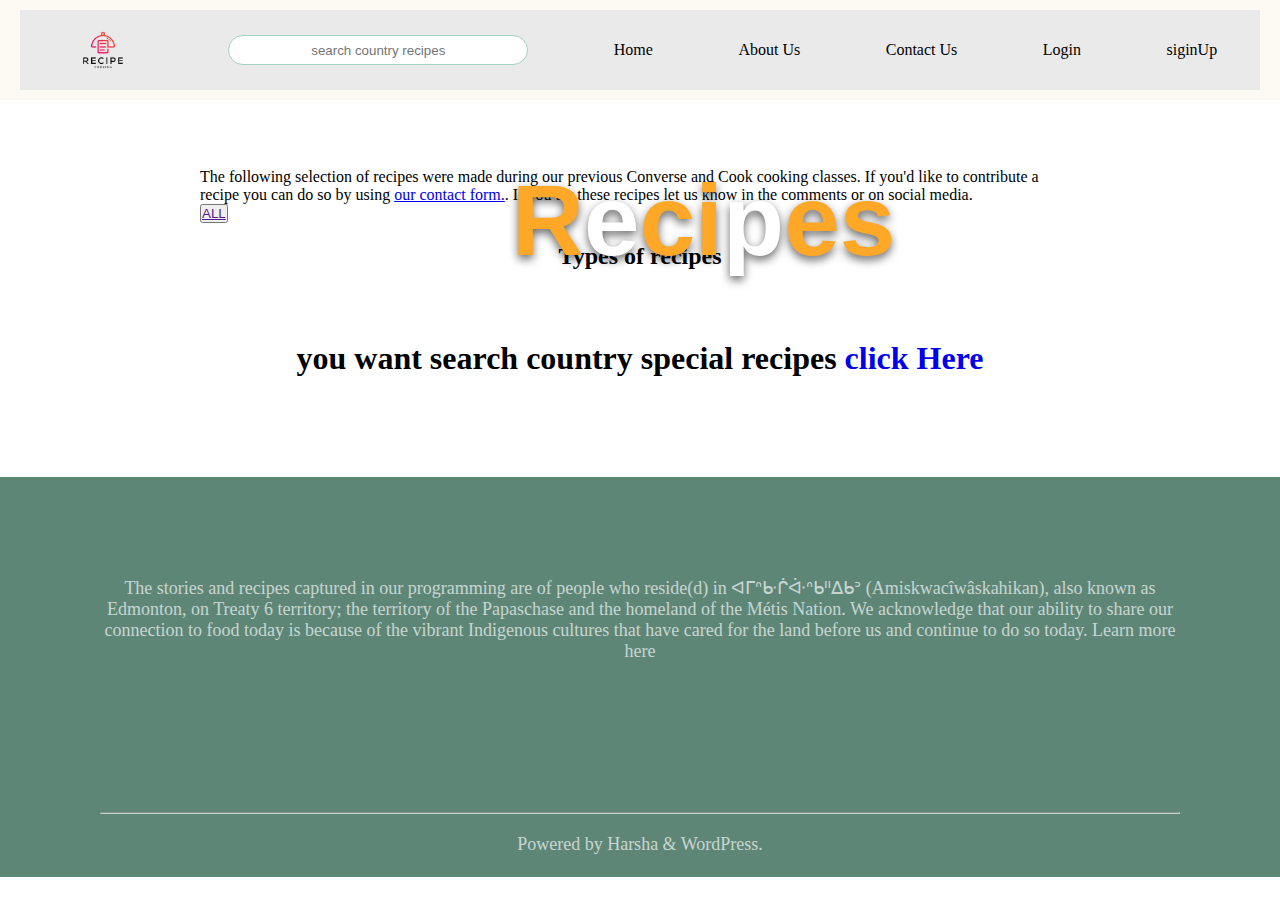
==== userfile/index.html @ ba9accd0 "post" ====
<!DOCTYPE html>
<html lang="en">
<head>
    <meta charset="UTF-8">
    <meta name="viewport" content="width=device-width, initial-scale=1.0">
    <title>Document</title>
    <link rel="stylesheet" href="style.css">
</head>
<body id="body">
    <header id="header">
        
        <div class="main">  
        <img src="./recipe-food-logo-design-template-free-vector-removebg-preview.png" alt="recipe" id="image" width="80px">

       
        <form id="recipe-form" onsubmit="fetchingData(); return false;">
            <input type="text" id="input-country" placeholder="search country recipes">
             <button type="submit" id="subBtn1">submit</button>
             </form>

        <span><a href="" id="home1">Home</a></span>
        <span><a href="" id="abouta">About Us</a></span>
        <span><a href="" id="cont">Contact Us</a></span>
        <span ><a href="" id="login">Login</a></span>
        <span ><a href=""  id="sgnup">siginUp</a></span>
        <label for="check" id="ion">
            <ion-icon name="menu-outline" class="icon"></ion-icon>
        </label>
        <input type="checkbox" id="menubar">
        </div>
    </header>


 <!-- landing -->
    <main id="recipes-details">


        <div class="firstdiv">
            <img src="https://www.recipetineats.com/tachyon/2024/12/Lemon-garlic-salmon-tray-bake_0-copy.jpg?resize=1200%2C598" alt="" width="100%">
            <div class="glass-container">
              <div class="recipe-title">
                <span class="animated-letter">R</span><span>e</span><span class="animated-letter">ci</span><span>p</span><span class="animated-letter">es</span>
              </div>
            </div>
          </div>
           <div class="container">

            <div class="subcontainer">
                <p>The following selection of recipes were made during our previous Converse and Cook cooking classes. If you'd like to contribute a recipe you can do so by using <a href="#">our contact form.</a>. If you try these recipes let us know in the comments or on social media.</p>
                <button><a href="">ALL</a></button>
                <h2>Types of recipes</h2>
                <div id="recipe-display"></div>

            </div>
           </div> 
           


           <div class="container-1">
           <h4>you want search country special recipes  <a href="#recipe-form">click Here</a> </h4>
     
            <div class="subcontainers" >
               
                    <div id="recipe-displays"></div>
            </div>
        </div>
        <!-- <footer>
            <p>&copy; 2025 Recipe World. Crafted with ❤️ for food lovers.</p>
        </footer> -->
        <div id="footer">
            <div id="footersub">
                <p>The stories and recipes captured in our programming are of people who reside(d) in ᐊᒥᐢᑿᒌᐚᐢᑲᐦᐃᑲᐣ (Amiskwacîwâskahikan), also known as Edmonton, on Treaty 6 territory; the territory of the Papaschase and the homeland of the Métis Nation. We acknowledge that our ability to share our connection to food today is because of the vibrant Indigenous cultures that have cared for the land before us and continue to do so today. Learn more here</p>
                   
            <hr>
            <p id="f">Powered by Harsha & WordPress.</p>
            </div>
                
            </div>

    </main>


<!-- home -->
    <main class="home" id="home">

       <div class="subHome">

        <img src="https://conversecook.com/wp-content/uploads/2020/12/CC-website-banner.png" alt=""  id="homeimg"  width="1379px" height="80%">
        <div class="p">
        <p>Converse and Cook is about creating social spaces where individuals are empowered to explore their connection to food and their community by creating meals and dining together.</p>

        </div>
    <div class="content">


        <div class="subContent">
                <h1>Welcome</h1>
             
             
             
                <p>Food is more than a nutritious substance; it identifies us and unites us.</p><br><br>
                <p>Here at Converse and Cook, we're building community through food.  Read more about our origin story and how we came to be here.</p><br><br>
                <p>See here if you're interested in partnering with us or having us run programs for your community. If you’re interested in participating in our programming, check out our Instagram page (see below) for when new socials launch. You can also find out when we launch new programs and activities by signing up for our newsletter.</p><br><br>
                <p>You can also use the three lines on the top left corner to navigate our website.</p><br><br>
            </div>
            <h2>***UPDATE***</h2>
            <div class="update">
                <p>At the heart of it, Converse and Cook has always been about creating spaces for conversations that lead to connection. But through it all, the sustainability of our programming has been an integral part of our journey to ensure that folks who benefit from the programs we run can continue to do so into the future.</p><br><br>
                <p>That’s why, in 2024, we made the difficult decision to cease our volunteer program and run fewer cooking socials on our own. Instead, we decided to train and partner with other organizations interested in running similar programming in the communities they are embedded in. We’re still running cooking socials, but in the spaces of these organizations so that one day, they can do these socials independently.</p>
                <p>These partnerships have allowed Converse and Cook to expand its outreach to allow for more nuanced conversations about culture and community, in a time when these spaces are much needed. We hope that this approach will enable our cooking socials to exist beyond Converse and Cook, ensuring that spaces for these essential conversations over food are never lost.</p>
                <p>Thank you to the City of Edmonton’s Community Safety Wellbeing Grant for funding our programming. To our partners, thank you for creating spaces for us to connect with folks who are most starved of connection and community. And most importantly, thank you to you, whether a participant or just a supporter, your enthusiasm for the work we do has helped sustain Converse and Cook for over 6 years.</p>
                <p>2025 brings new partnerships and excitement. So, watch for when we’re partnering with different organizations to participate in a cooking social in your areas. If you’re a local non-profit or organization that supports underrepresented folks, email us at info@conversecook.com. We might be able to do some cooking socials for the folks you support.</p>

            </div>

            <div class="image">
                <img src="https://conversecook.com/wp-content/uploads/sb-instagram-feed-images/472218393_623499760067196_4384310557111717668_nlow.jpg" alt="" width="300px">
                <img src="https://conversecook.com/wp-content/uploads/sb-instagram-feed-images/435779454_2116370828716293_6439770142024718212_nlow.jpg" alt=""  width="300px">
                <img src="https://conversecook.com/wp-content/uploads/sb-instagram-feed-images/425472696_914035273705298_8290968197627787933_nlow.jpg" alt="" width="300px">
                <img src="https://conversecook.com/wp-content/uploads/sb-instagram-feed-images/412172785_1078588183274386_1670987928963667976_nlow.jpg" alt="" width="300px">
                <img src="https://conversecook.com/wp-content/uploads/sb-instagram-feed-images/368163449_1386342755560100_3414118655626113029_nfull.jpg" alt="" width="300px">
                <img src="https://conversecook.com/wp-content/uploads/sb-instagram-feed-images/355883744_812776023477833_2562458383346039019_nfull.jpg  " alt=""width="300px">
            </div>
            
    </div>

    <div id="footer">
        <div id="footersub">
            <p>The stories and recipes captured in our programming are of people who reside(d) in ᐊᒥᐢᑿᒌᐚᐢᑲᐦᐃᑲᐣ (Amiskwacîwâskahikan), also known as Edmonton, on Treaty 6 territory; the territory of the Papaschase and the homeland of the Métis Nation. We acknowledge that our ability to share our connection to food today is because of the vibrant Indigenous cultures that have cared for the land before us and continue to do so today. Learn more here</p>
               
        <hr>
        <p id="f">Powered by Harsha & WordPress.</p>
        </div>
       
    </div>
       
      

</div>


    </main>

    <!-- about us -->

    <main id="about">
        <div class="aboutus">
            <img src="https://conversecook.com/wp-content/uploads/2022/03/CC-website-banner-2.png" alt="" width="1379px">
            <div class="span">
            <span class="animated-letter" id="cla">A</span><span >b</span><span class="animated-letter">o</span><span  >u</span><span class="animated-letter" >t</span><span >U</span><span class="animated-letter">s</span>

            </div>
                </div>


        <div class="abtcontainer">
            <div class="subcontainer">
            <div class="abtimg">
                <p>Converse and Cook is a non-profit organization located in Edmonton, Alberta, CRA number is 725856488RC0001, founded by Juanita Gnanapragasam and Mishma Mukith, both alumni from the University of Alberta,  as a way to get people in our community more engaged with the food that they eat and with each other. We are a non-partisan organization, and our programming is open to all, no matter their identity or skill level.</p>
                <img src="https://conversecook.com/wp-content/uploads/2019/01/mj.jpg" alt="">
            </div>
            <div class="detailsabt">
                <p>Food is much more than a nutritious substance, it connects us with each other, ourselves, and the world around us. Just think about how many of your favourite holidays, experiences, and even knowledge about the world is tied to food?</p>

                    <p>
                    Recognizing that food is a gateway to building bridges in our community, we started ‘Converse and Cook’ to help alleviate barriers people have to finding culturally relevant and nutritious foods. Some of our programming includes running grocery busses, cooking classes, and creating resources on food safety and preparation. Throughout all the programming we run, we encourage people to talk and get to know each other. In fact, ask any of our participants because they’ll tell you that’s the best part of our work!

                    </p>
                    
                    <p>Together with volunteers and various support from other non-profits and organizations, we are reducing barriers to culturally nutritious meals and helping people become more connected to food.</p>

                    <img src="https://conversecook.com/wp-content/uploads/2020/12/Screen-Shot-2020-12-21-at-2.49.49-PM.png" alt="">

                    
                    <p>We’ve had the incredible honour of working with some amazing volunteers over the year. Pictured above are some of our volunteers who were instrumental to who Converse and Cook is today: Anissa Armet, Bryce Odell, Eilysh Zurock, Elham Zohari, Fairhurst Lyons, Kim Ho, Mahsa Mohseni, Melinda Coetzee, Pamela Young, Paritosh Goyal, Simran Pherwani, Alex Parker, Charlotte Wray, Emily Marriott, Hyejun Kim, Satyaswarupa Kuchimanchi, Kevin and our University of Alberta Community Service Learning Students.</p>
                    <p>
                    Unfortunately, we are not accepting new volunteers at this time.

                    </p>
                    <p>Converse and Cook would also like to thank Breanna Weseen, who helped shape our initial cooking class programming.</p>


                    <h2>Who’s on Our Team?</h2>
                    <p>Our volunteers have diverse skill sets and identities. We’ve listed some of them below so you get a sense of the breadth and diversity of programming opportunities we can offer:</p>
            <ul>


                <li>Community Members: including writers, youth, folks with extensive experience in the nonprofit sector, Community League Board Members and League Members, volunteers who identify with underrepresented groups, international students, and teachers.</li>
                <li>Clinicians and healthcare students: Registered Dietitian, Occupational Therapist, Public Health Practitioners, and Medical Students</li>
                <li>Skills sets within our team (note not everyone has all these skills, pending the needs of our partners): Supporting Listening and Conversation, Facilitation, QPR and suicidal risk training, restorative conversations training, diversity and inclusion knowledge, food literacy and knife skills training, food photography and food styling training. Everyone has a general love and passion for co-creating meals together</li>


                </ul>
                <h2>Get in touch</h2>
                <p>To learn more about the programs we offer, click here. If you work with an organization or a group of youth/adults who could benefit from any of our programs, please get in touch by emailing us at converseandcook@gmail.com. We’d be happy to run some programming for you. In addition, we sometimes have funding to cover costs for cooking socials.</p>
                
            
            </div>
        </div>
        </div>    
    <div id="footer">
        <div id="footersub">
            <p>The stories and recipes captured in our programming are of people who reside(d) in ᐊᒥᐢᑿᒌᐚᐢᑲᐦᐃᑲᐣ (Amiskwacîwâskahikan), also known as Edmonton, on Treaty 6 territory; the territory of the Papaschase and the homeland of the Métis Nation. We acknowledge that our ability to share our connection to food today is because of the vibrant Indigenous cultures that have cared for the land before us and continue to do so today. Learn more here</p>
               
        <hr>
        <p id="f">Powered by Harsha & WordPress.</p>
        </div>
            
        </div>
    </main>

    <!-- contactus -->

    <main id="contact">

        <div id="contactus">
            <div class="us">
                <img src="https://conversecook.com/wp-content/uploads/2020/12/CC-website-banner.png" alt="" width="1379px">
                <div class="center">
                <span class="animated-letter" id="cla">C</span><span >on</span><span class="animated-letter">t</span><span >ec</span><span class="animated-letter">t</span><span class="animated-letter">U</span><span class="animated-letter">s</span>
                        </div>
            </div>
            <div class="contentc">
                <p>We’ve been in operation for over 6 years, so we’ve got our mobile kitchen down to a tea (we even own a cart). We’re always looking to support new communities.</p>
                <p>Whether you’re another non-profit or community-based organization looking to build community with the clients you serve or just a community member looking to bring your neighbours together, we’d love to support where we can.</p>
                <p>If you are part of a Community League please see here for more details specific to Leagues.</p>

                <h2>Who’s on Our Team?</h2>
                <p>Our volunteers have diverse skill sets and identities. We’ve listed some of them below so you get a sense of the breadth and diversity of programming opportunities we can offer:</p>
                <ul>


                    <li>Community Members: including writers, youth, folks with extensive experience in the nonprofit sector, Community League Board Members and League Members, volunteers who identify with underrepresented groups, international students, and teachers.</li>
                    <li>Clinicians and healthcare students: Registered Dietitian, Occupational Therapist, Public Health Practitioners, and Medical Students</li>
                    <li>Skills sets within our team (note not everyone has all these skills, pending the needs of our partners): Supporting Listening and Conversation, Facilitation, QPR and suicidal risk training, restorative conversations training, diversity and inclusion knowledge, food literacy and knife skills training, food photography and food styling training. Everyone has a general love and passion for co-creating meals together</li>
    
    
                    </ul>

                    <h2>What programs can we offer</h2>
                    <p>Of our programs listed here we are only running in-person community socials. We prioritize running them in spaces with some sort of kitchen set-up, or we modify the program for spaces without kitchens, as we are keen to help groups run cooking socials on their own.</p>
                    <p>In terms of in-person programming what we would need from you is:</p>
                    <ul>
                        <li>Indoor space (we can work in spaces with and without a kitchen! In fact, we’vehosted several socials in classrooms).We do have some money to put towards rent.</li>
                        <li>Access to a bathroom with warm water a soap</li>
                        <li>Access to a sink of some kind</li>
                        <li>* We can also move our socials outdoors in the summer months</li>
                        <li>Promotion of the cooking social to your community members</li>
                        <li>*We’re more than happy for your organization to join in and talk about your great work. (we ask that your staff and volunteers also come and cook with us- trust us, you’ll have better uptake this way)!</li>

                    

                    </ul>
                    <img src="https://conversecook.com/wp-content/uploads/2020/12/Screen-Shot-2020-12-21-at-5.45.20-PM.png" alt="" >
                    <p>If our programs sound like a good fit for your community or organizations, please get in touch. You can email us at info@conversecook.com or use the form below. We’ll aim to get back to you within 5 business days. Thanks for your interest, we can’t wait to meet you and work with you to build community in your neighbourhoods.</p>

                    <form id="form">
                        <input type="text" id="name" placeholder="your name">
                        <input type="email" id="email" placeholder="your email">
                        <input type="text" id="subject " placeholder="Subject">
                        <textarea name="area" id="textarea" placeholder="your message (optional)" rows="8" cols="50"></textarea>
                        <input type="submit" class="btn">
                    </form>
            </div>

        </div>
        <div id="footer">
            <div id="footersub">
                <p>The stories and recipes captured in our programming are of people who reside(d) in ᐊᒥᐢᑿᒌᐚᐢᑲᐦᐃᑲᐣ (Amiskwacîwâskahikan), also known as Edmonton, on Treaty 6 territory; the territory of the Papaschase and the homeland of the Métis Nation. We acknowledge that our ability to share our connection to food today is because of the vibrant Indigenous cultures that have cared for the land before us and continue to do so today. Learn more here</p>
                   
            <hr>
            <p id="f">Powered by Harsha & WordPress.</p>
            </div>
                
            </div>
    </main>



    <script src="user.js"></script>
    <script type="module" src="https://unpkg.com/ionicons@7.1.0/dist/ionicons/ionicons.esm.js"></script>
<script nomodule src="https://unpkg.com/ionicons@7.1.0/dist/ionicons/ionicons.js"></script>
</body>
</html>
---- userfile/style.css ----
:root {
  --primary-color: #3D8D7A; /* 3D8D7A - Primary Green */
  --secondary-color: #A3D1C6; /* A3D1C6 - Light Teal */
  --background-color: #FBF8EF; /* FBF8EF - Light Beige */
  --text-color: #333333; /* Dark Gray - Keep as is for text readability */
  --button-hover-color: #B3D8A8; /* B3D8A8 - Light Green */
  --alternate-background: #EAEAEA; /* EAEAEA - Light Gray */
  --header-background: rgba(251, 248, 239, 0.8); /* FBF8EF with 80% opacity for header */
  --header-text: #333; /* Dark gray for header text */
  --header-input-border: #A3D1C6; /* Light teal for input border */
  --header-input-focus: #3D8D7A; /* Primary green for input focus */
}

* {
  margin: 0;
  padding: 0;
  box-sizing: border-box;
}

.scrollright {
  display: flex;
  overflow: scroll;
  scroll-behavior: smooth;
  scrollbar-width: none;
}

#login {
  cursor: pointer;
}

#menubar {
  display: none;
}

.scroll p {
  display: none;
}

#subBtn1 {
  display: none;
}

.scroll {
  margin: 20px;
}

.scrollright h3 {
  text-align: center;
}

.container-1 h4 {
  text-align: center;
  font-size: 32px;
}

.container {
  margin: 50px 200px 0 200px;
}

h2 {
  text-align: center;
  padding: 20px;
}

.container-1 button {
  height: 30px;
  width: 70px;
}

#input-country {
  width: 300px;
  height: 30px;
}

.container-1 {
  margin: 50px 200px 0 200px;
}

.main {
  display: flex;
  justify-content: space-around;
  align-content: space-between;
  align-items: center;
  background-color: var(--alternate-background);
}

h4 a {
  text-decoration: none;
}

h4 a:hover {
  text-decoration: black;
}

#recipe-displays img {
  width: 200px;
}

.icon {
  width: 20px;
}

header {
  background-color: var(--header-background);
  padding: 10px 20px;
  position: sticky;
  top: 0;
  z-index: 1000;
}

header input {
  width: 500px;
  height: 36px;
  border-radius: 20px;
  border: 1px solid var(--header-input-border);
}

header input:focus {
  outline: none;
  border-color: var(--header-input-focus);
  box-shadow: 0 0 5px rgba(var(--primary-color-rgb, 61, 141, 122), 0.5);
}

.firstdiv img {
  position: relative;
  opacity: 0.8;
}

.recipe-title {
  position: absolute;
  left: 25%;
  top: 30%;
  transform: translate(50%, 50%);
  font-size: 70px;
  font-weight: 100;
}

header input::placeholder {
  text-align: center;
}

button {
  text-align: center;
}

#image {
  cursor: pointer;
}

footer {
  background: #6c63ff;
  color: white;
  text-align: center;
  padding: 1rem 0;
  margin-top: 2rem;
}

.firstdiv {
  position: relative;
  text-align: center;
  color: white;
}

.recipe-title {
  font-size: 48px;
  font-weight: bold;
  font-family: 'Arial', sans-serif;
  display: inline-block;
  color: white;
  text-shadow: 0px 4px 10px rgba(0, 0, 0, 0.6);
}

.recipe-title span {
  font-size: 100px;
}

.animated-letter {
  display: inline-block;
  animation: float 2s infinite ease-in-out;
  color: #ffa726;
}

@keyframes float {
  0%, 100% {
      transform: translateY(0);
  }
  50% {
      transform: translateY(-8px);
      color: #ffca28;
  }
}

.animated-letter:nth-child(1) {
  animation-delay: 0s;
}

.animated-letter:nth-child(2) {
  animation-delay: 0.2s;
}

.animated-letter:nth-child(3) {
  animation-delay: 0.4s;
}

@media (max-width: 768px) {
  .recipe-title {
      font-size: 32px;
  }

  .glass-effect {
      padding: 15px 30px;
  }
}

.scroll-container {
  display: flex;
  overflow: hidden;
  white-space: nowrap;
  animation: scroll-left 15s linear infinite;
}

@keyframes scroll-left {
  from {
      transform: translateX(0);
  }
  to {
      transform: translateX(-100%);
  }
}

.content {
  margin: 100px 200px;
  background-color: white;
}

.home {
  background-color: var(--alternate-background);
  display: none;
}

.subHome {
  position: relative;
}

.subHome #homeimg {
  opacity: 0.7;
}

.p {
  width: 600px;
  background-color: black;
  opacity: 0.3;
  text-align: center;
  position: absolute;
  left: 10%;
  top: 10%;
  color: white;
  font-size: 24px;
  transform: translate(50%, 50%);
}

.image {
  display: flex;
  gap: 10px;
  flex-wrap: wrap;
}

#footer {
  background-color: rgba(21, 79, 58, 0.689);
  width: 100%;
  height: 400px;
}

#f {
  padding: 20px;
}

#footersub {
  margin: 100px;
  padding: 100px 0 0;
  text-align: center;
  color: whitesmoke;
  font-size: 18px;
  opacity: 0.7;
}

#footersub p {
  margin-bottom: 150px;
}

.aboutus img {
  opacity: 0.7;
  height: 700px;
}

span a {
  text-decoration: none;
  color: black;
}

.aboutus,
.center {
  font-size: 32px;
  font-weight: bold;
  color: white;
  text-shadow: 0px 4px 10px rgba(0, 0, 0, 0.6);
}

#ion {
  display: none;
}

.aboutus span {
  font-size: 80px;
  font-weight: 100;
}

 
  
  /* Animation for bouncing letters */
  @keyframes float {
    0%, 100% {
      transform: translateY(0);
    }
    50% {
      transform: translateY(-8px);
      color: #ffca28; /* Bright yellow for mid-bounce */
    }
  }
  
  /* Staggered animation delays */
  .animated-letter:nth-child(1) {
    animation-delay: 0s;
  }
  
  .animated-letter:nth-child(2) {
    animation-delay: 0.2s;
  }
  
  .animated-letter:nth-child(3) {
    animation-delay: 0.4s;
  }
  
  /* Responsive Adjustments */
  @media (max-width: 768px) {
    .recipe-title {
      font-size: 32px;
    }
    .glass-effect {
      padding: 15px 30px;
    }
  }
  

  
  
  
  .scroll-container {
    display: flex;
    overflow: hidden;
    white-space: nowrap;
    animation: scroll-left 15s linear infinite; 
  }
  
  @keyframes scroll-left {
    from {
      transform: translateX(0);
    }
    to {
      transform: translateX(-100%); 
    }
  }
  
  
  /* 
  home
  */
  .content{
    margin:100px 200px;
    background-color:white;
  }
  .home{
    background-color: #ccc;
    display: none;
  
  }
  
  .subHome{
    position: relative;

  
  }
  .subHome #homeimg{
    opacity: 0.7;
    /* background-color: black; */
  }
  
  .p{
    
    width:600px;
    background-color: black; 
    opacity: 0.3;
    text-align: center;
    position: absolute;
    left:10%;
    top: 10%;
  
    color: white;
    font-size:24px;
    transform: translate(50%,50%);
  }
  .image{
    
    display: flex;
    gap: 10px;
    flex-wrap: wrap;
  }
  #footer{
    background-color: rgba(21, 79, 58, 0.689);
    width: 100%;
    height: 400px;
  }
  #f{
   padding: 20px;
  }
  
  #footersub{
    margin: 100px;
    padding:100px 0  0 ;
    text-align: center;
    color: whitesmoke;
    font-size: 18px;
    opacity: 0.7;
  
  }
  #footersub p{
    margin-bottom: 150px;
  }
 
  /* aboutus */

  .aboutus img{
    opacity: 0.7;
    height: 700px;
    /* position: relative; */

  
  }

  span a{
  
    text-decoration: none;
    color: black;
  }
    .aboutus ,.center{
    font-size: 32px;
    font-weight: bold;
    /* font-weight: 100; */
    /* font-family: 'Arial', sans-serif; */
    display: inline-block;
    color: white; /* White text for contrast */
    text-shadow: 0px 4px 10px rgba(0, 0, 0, 0.6);
  } 
  
  
  #ion{
    display: none;
  }
  .aboutus span{
    font-size:80px;
    font-weight: 100;
  } 


.animated-letter {
    display: inline-block; /* Important: Makes each letter an inline block */
    animation: float 2s infinite ease-in-out;
    color: #ffa726; /* Vibrant orange */
}

@keyframes float {
    0%, 100% {
        transform: translateY(0);
    }
    50% {
        transform: translateY(-8px);
        color: #ffca28; /* Bright yellow for mid-bounce */
    }
}




/* Responsive Adjustments (Media Queries) */
@media (max-width: 768px) {
    .animated-letter { /* Adjust font size, etc. as needed */
        font-size: 1.5em; /* Example: make letters smaller on mobile */
    }
}
 

  #about{
    display: none;
  }
  .span{
  
    position: absolute;
    left: 25%;
    top: 50%;
    transform: translate(50%,50%);

  }
  /* .aboutus span {
  
    font-size:80px;
    color: black;
    position: absolute;
    left: 40%;
    top: 50%;
    transform: translate(50%,50%);
    
  } */
  .abtcontainer{
    padding: 100px 200px 0  200px;
  }
  .abtimg img{
    width: 300px;
    margin-left: 30%;
  }

  .detailsabt img{
    margin-left: 30%;
    width: 500px;
  }


  /* contactus */

  .us img{
    position: relative;
    opacity: 0.7;
  }
  .us p{
    position: absolute;
    font-size: 100px;
    /* color: white; */
    left: 25%;
    top: 50%;
    transform: translate(50%,50%);
  }
  .contentc{
    margin: 100px 200px 0 200px;
  }

  .contentc img{
    margin-left: 30%;
    width: 500px;

  }
  #form{
    display: flex;
    flex-direction: column;
    width: 350px;
    gap: 20px;
    padding:30px;
    margin-left: 300px;

  }
  #form input{
    height: 30px;
  }
  #form .btn{
    width:150px;
    margin-left: 23%;
  }

  #contact{
    display: none;
  }
.center{
  position: absolute;
  left: 25%;
  top: 50%;
  transform: translate(50%,50%);
}
.center span{
  font-size:80px;
}
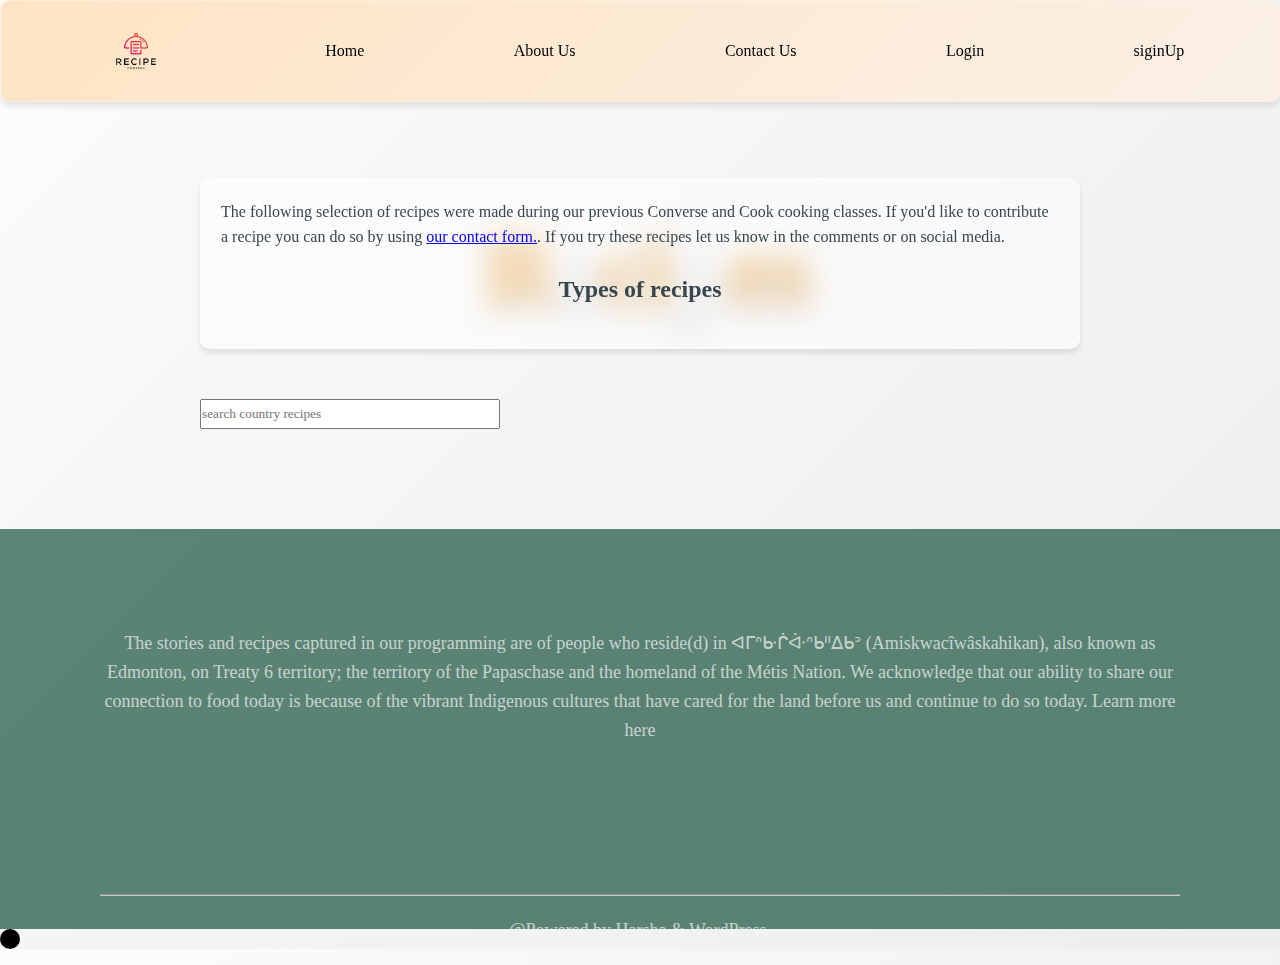
==== commit 36807dd6: "addsome" ====
--- a/userfile/index.html
+++ b/userfile/index.html
@@ -12,12 +12,6 @@
         <div class="main">  
         <img src="./recipe-food-logo-design-template-free-vector-removebg-preview.png" alt="recipe" id="image" width="80px">
 
-       
-        <form id="recipe-form" onsubmit="fetchingData(); return false;">
-            <input type="text" id="input-country" placeholder="search country recipes">
-             <button type="submit" id="subBtn1">submit</button>
-             </form>
-
         <span><a href="" id="home1">Home</a></span>
         <span><a href="" id="abouta">About Us</a></span>
         <span><a href="" id="cont">Contact Us</a></span>
@@ -46,8 +40,8 @@
            <div class="container">
 
             <div class="subcontainer">
-                <p>The following selection of recipes were made during our previous Converse and Cook cooking classes. If you'd like to contribute a recipe you can do so by using <a href="#">our contact form.</a>. If you try these recipes let us know in the comments or on social media.</p>
-                <button><a href="">ALL</a></button>
+                <p>The following selection of recipes were made during our previous Converse and Cook cooking classes. If you'd like to contribute a recipe you can do so by using <a href="# " >our contact form.</a>. If you try these recipes let us know in the comments or on social media.</p>
+                <!-- <button><a href="">ALL</a></button> -->
                 <h2>Types of recipes</h2>
                 <div id="recipe-display"></div>
 
@@ -57,7 +51,10 @@
 
 
            <div class="container-1">
-           <h4>you want search country special recipes  <a href="#recipe-form">click Here</a> </h4>
+            <form id="recipe-form" onsubmit="fetchingData(); return false;">
+                <input type="text" id="input-country" placeholder="search country recipes">
+                 <button type="submit" id="subBtn1">submit</button>
+                 </form>
      
             <div class="subcontainers" >
                
@@ -72,7 +69,7 @@
                 <p>The stories and recipes captured in our programming are of people who reside(d) in ᐊᒥᐢᑿᒌᐚᐢᑲᐦᐃᑲᐣ (Amiskwacîwâskahikan), also known as Edmonton, on Treaty 6 territory; the territory of the Papaschase and the homeland of the Métis Nation. We acknowledge that our ability to share our connection to food today is because of the vibrant Indigenous cultures that have cared for the land before us and continue to do so today. Learn more here</p>
                    
             <hr>
-            <p id="f">Powered by Harsha & WordPress.</p>
+            <p id="f">@Powered by Harsha & WordPress.</p>
             </div>
                 
             </div>
@@ -85,7 +82,7 @@
 
        <div class="subHome">
 
-        <img src="https://conversecook.com/wp-content/uploads/2020/12/CC-website-banner.png" alt=""  id="homeimg"  width="1379px" height="80%">
+        <img src="https://restaurantwareus.myshopify.com/cdn/shop/files/Blog-what-is-family-style-dining-2.png" alt=""  id="homeimg"  width="100%" height="50%">
         <div class="p">
         <p>Converse and Cook is about creating social spaces where individuals are empowered to explore their connection to food and their community by creating meals and dining together.</p>
 
@@ -141,16 +138,18 @@
 
     </main>
 
+    <div class="loaderopen"></div>
     <!-- about us -->
 
     <main id="about">
         <div class="aboutus">
-            <img src="https://conversecook.com/wp-content/uploads/2022/03/CC-website-banner-2.png" alt="" width="1379px">
+            <img src="https://cdn.prod.website-files.com/60a6bf8ff99a7114bef9523f/62f26c51562f4719eb66b15f_recipe2a.png" alt="" width="1520px">
             <div class="span">
             <span class="animated-letter" id="cla">A</span><span >b</span><span class="animated-letter">o</span><span  >u</span><span class="animated-letter" >t</span><span >U</span><span class="animated-letter">s</span>
 
             </div>
                 </div>
+
 
 
         <div class="abtcontainer">
@@ -215,7 +214,7 @@
 
         <div id="contactus">
             <div class="us">
-                <img src="https://conversecook.com/wp-content/uploads/2020/12/CC-website-banner.png" alt="" width="1379px">
+                <img src="http://dynamic-media-cdn.tripadvisor.com/media/photo-o/10/a0/08/84/happy-students.jpg?w=900&h=500&s=1" alt="" width="100%">
                 <div class="center">
                 <span class="animated-letter" id="cla">C</span><span >on</span><span class="animated-letter">t</span><span >ec</span><span class="animated-letter">t</span><span class="animated-letter">U</span><span class="animated-letter">s</span>
                         </div>
--- a/userfile/style.css
+++ b/userfile/style.css
@@ -1,21 +1,113 @@
-:root {
-  --primary-color: #3D8D7A; /* 3D8D7A - Primary Green */
-  --secondary-color: #A3D1C6; /* A3D1C6 - Light Teal */
-  --background-color: #FBF8EF; /* FBF8EF - Light Beige */
-  --text-color: #333333; /* Dark Gray - Keep as is for text readability */
-  --button-hover-color: #B3D8A8; /* B3D8A8 - Light Green */
-  --alternate-background: #EAEAEA; /* EAEAEA - Light Gray */
-  --header-background: rgba(251, 248, 239, 0.8); /* FBF8EF with 80% opacity for header */
-  --header-text: #333; /* Dark gray for header text */
-  --header-input-border: #A3D1C6; /* Light teal for input border */
-  --header-input-focus: #3D8D7A; /* Primary green for input focus */
-}
-
 * {
   margin: 0;
   padding: 0;
   box-sizing: border-box;
-}
+  font-family: cursive;
+}
+
+:root {
+  --primary-color: #ffffff; /* Pure White */
+  --secondary-color: rgba(255, 255, 255, 0.4); /* Soft Glass Effect */
+  --background-gradient: linear-gradient(135deg, #fdfbfb, #ebedee); /* Soft Cloudy White */
+  --text-color: #37474f; /* Deep Gray */
+  --glass-bg: rgba(255, 255, 255, 0.5); /* Glass Background */
+  --glass-border: rgba(255, 255, 255, 0.3); /* Soft Borders */
+  --glass-shadow: rgba(0, 0, 0, 0.1); /* Subtle Shadows */
+  --highlight-color: #ffcc80; /* Warm Orange */
+  --accent-color: #a8d8b9; /* Mint Green */
+  --button-hover-color: #f8a488; /* Peachy Red */
+  --header-background: linear-gradient(135deg, #ffe4c4, #faf0e6); /* Warm Pastel */
+}
+
+body {
+  background: var(--background-gradient);
+  color: var(--text-color);
+  font-size: 1rem;
+  line-height: 1.6;
+}
+
+/* Glass Effect Utility */
+.glass-effect {
+  background: var(--glass-bg);
+  border-radius: 10px;
+  border: 1px solid var(--glass-border);
+  box-shadow: 0 4px 10px var(--glass-shadow);
+  backdrop-filter: blur(10px);
+  padding: 20px;
+}
+
+/* Header */
+header {
+  background: var(--header-background);
+  backdrop-filter: blur(10px);
+  border-radius: 10px;
+  border: 1px solid var(--glass-border);
+  box-shadow: 0 4px 6px var(--glass-shadow);
+  padding: 15px 20px;
+  position: sticky;
+  top: 0;
+  z-index: 1000;
+  display: flex;
+  justify-content: space-between;
+  align-items: center;
+}
+
+header input {
+  width: 100%;
+  max-width: 500px;
+  height: 36px;
+  border-radius: 20px;
+  border: none;
+  padding: 5px 15px;
+  background: var(--glass-bg);
+  color: var(--text-color);
+  box-shadow: 0 4px 6px var(--glass-shadow);
+}
+
+header input:focus {
+  outline: none;
+  border: 1px solid var(--glass-border);
+  box-shadow: 0 0 8px rgba(255, 255, 255, 0.5);
+}
+
+/* Main Containers */
+.container, .content, .abtcontainer, .contentc {
+  background: var(--glass-bg);
+  backdrop-filter: blur(15px);
+  border-radius: 10px;
+  border: 1px solid var(--glass-border);
+  box-shadow: 0 4px 6px var(--glass-shadow);
+  padding: 20px;
+  margin: 20px auto;
+  max-width: 90%;
+}
+
+/* Buttons */
+button {
+  background: var(--glass-bg);
+  border: 1px solid var(--glass-border);
+  color: var(--text-color);
+  padding: 10px 20px;
+  border-radius: 20px;
+  cursor: pointer;
+  box-shadow: 0 4px 6px var(--glass-shadow);
+  transition: all 0.3s ease;
+}
+
+button:hover {
+  background: rgba(255, 255, 255, 0.4);
+}
+
+/* Footer */
+footer {
+  background: var(--glass-bg);
+  color: var(--text-color);
+  text-align: center;
+  padding: 1rem 0;
+  margin-top: 2rem;
+  backdrop-filter: blur(10px);
+}
+
 
 .scrollright {
   display: flex;
@@ -77,11 +169,12 @@
 }
 
 .main {
+  width: 100%;
   display: flex;
   justify-content: space-around;
   align-content: space-between;
   align-items: center;
-  background-color: var(--alternate-background);
+  /* background-color: var(--alternate-background); */
 }
 
 h4 a {
@@ -231,6 +324,7 @@
 .content {
   margin: 100px 200px;
   background-color: white;
+  padding: 40px;
 }
 
 .home {
@@ -247,7 +341,8 @@
 }
 
 .p {
-  width: 600px;
+
+  width: 700px;
   background-color: black;
   opacity: 0.3;
   text-align: center;
@@ -372,6 +467,18 @@
   }
   
   
+  /* HTML: <div class="loader"></div> */
+.loaderopen {
+  width: 20px;
+  aspect-ratio: 1;
+  border-radius: 50%;
+  background: #000;
+  box-shadow: 0 0 0 0 #0004;
+  animation: l1 1s infinite;
+}
+@keyframes l1 {
+    100% {box-shadow: 0 0 0 30px #0000}
+}
   /* 
   home
   */
@@ -585,4 +692,146 @@
 }
 .center span{
   font-size:80px;
-} +}
+
+/* Responsive Adjustments */
+@media (max-width: 1024px) {
+  .container, .content, .abtcontainer, .contentc {
+    max-width: 95%;
+    padding: 15px;
+  }
+
+  header input {
+    max-width: 300px;
+  }
+
+  .recipe-title {
+    font-size: 48px;
+  }
+
+  .abtimg img, .detailsabt img, .contentc img {
+    margin-left: 10%;
+    width: 80%;
+  }
+
+  #form {
+    margin-left: 10%;
+    width: 80%;
+  }
+}
+
+@media (max-width: 768px) {
+  .container, .content, .abtcontainer, .contentc {
+    max-width: 100%;
+    padding: 10px;
+    margin: 10px auto;
+  }
+
+  header {
+    flex-direction: column;
+    align-items: flex-start;
+    padding: 10px;
+  }
+
+  header input {
+    max-width: 100%;
+    margin-top: 10px;
+  }
+
+  .recipe-title {
+    font-size: 32px;
+    left: 10%;
+    top: 20%;
+  }
+
+  .abtimg img, .detailsabt img, .contentc img {
+    margin-left: 5%;
+    width: 90%;
+  }
+
+  #form {
+    margin-left: 5%;
+    width: 90%;
+  }
+
+  .p {
+    width: 90%;
+    left: 5%;
+    top: 10%;
+    font-size: 18px;
+  }
+
+  .center, .aboutus span {
+    font-size: 24px;
+  }
+
+  .center span, .aboutus span {
+    font-size: 48px;
+  }
+}
+
+@media (max-width: 480px) {
+  .recipe-title {
+    font-size: 24px;
+  }
+
+  .center, .aboutus span {
+    font-size: 20px;
+  }
+
+  .center span, .aboutus span {
+    font-size: 36px;
+  }
+
+  .p {
+    font-size: 16px;
+  }
+}
+
+/* Animations */
+@keyframes float {
+  0%, 100% {
+    transform: translateY(0);
+  }
+  50% {
+    transform: translateY(-8px);
+    color: #ffca28;
+  }
+}
+
+.animated-letter {
+  display: inline-block;
+  animation: float 2s infinite ease-in-out;
+  color: #ffa726;
+}
+
+.animated-letter:nth-child(1) { animation-delay: 0s; }
+.animated-letter:nth-child(2) { animation-delay: 0.2s; }
+.animated-letter:nth-child(3) { animation-delay: 0.4s; }
+
+/* Scroll Animation */
+.scroll-container {
+  display: flex;
+  overflow: hidden;
+  white-space: nowrap;
+  animation: scroll-left 15s linear infinite;
+}
+
+@keyframes scroll-left {
+  from { transform: translateX(0); }
+  to { transform: translateX(-100%); }
+}
+
+/* Loader Animation */
+.loaderopen {
+  width: 20px;
+  aspect-ratio: 1;
+  border-radius: 50%;
+  background: #000;
+  box-shadow: 0 0 0 0 #0004;
+  animation: l1 1s infinite;
+}
+
+@keyframes l1 {
+  100% { box-shadow: 0 0 0 30px #0000; }
+}
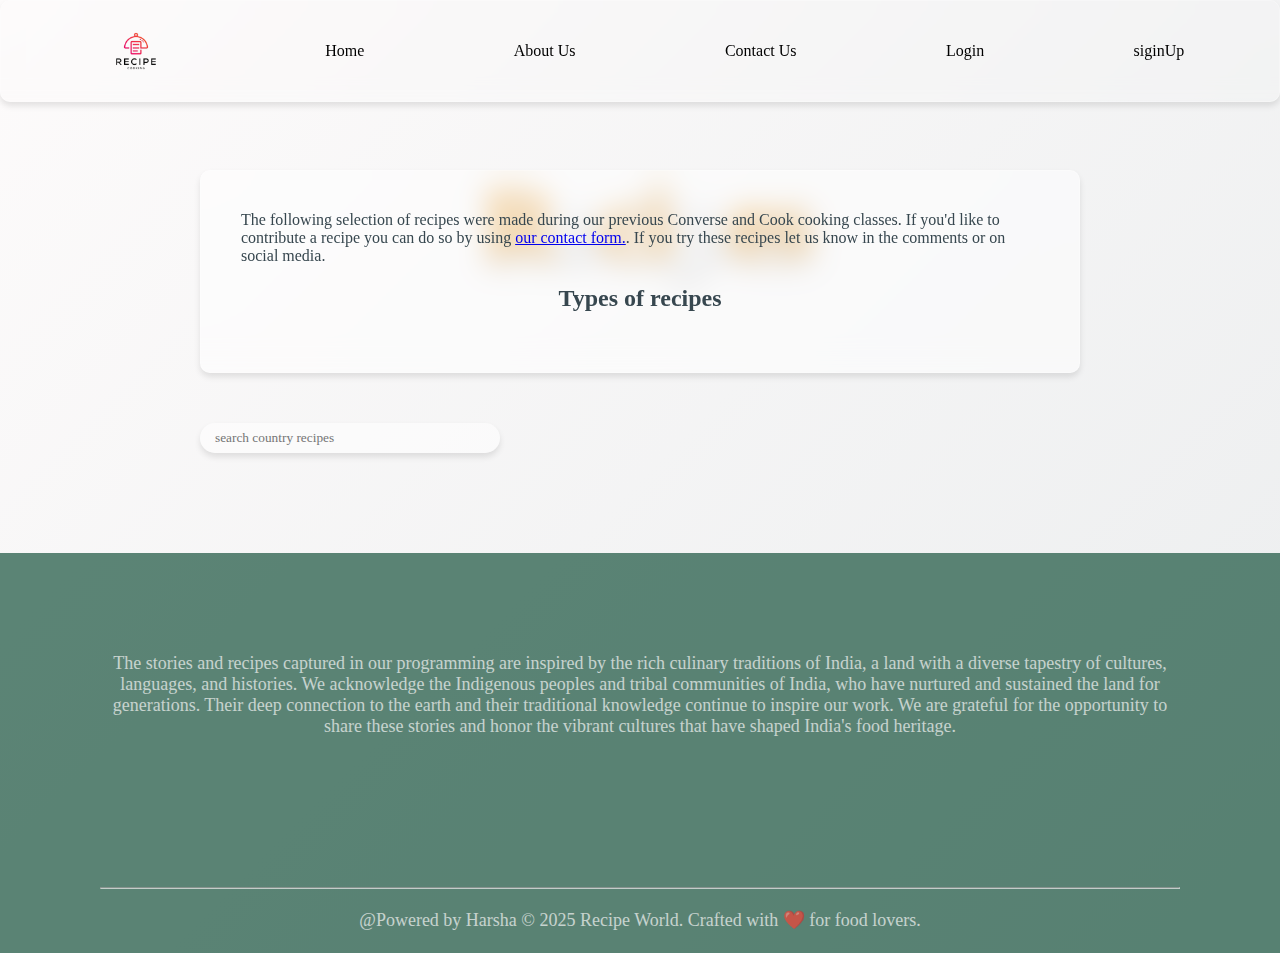
==== commit 5d84b774: "landing" ====
--- a/userfile/index.html
+++ b/userfile/index.html
@@ -47,29 +47,24 @@
 
             </div>
            </div> 
-           
-
 
            <div class="container-1">
             <form id="recipe-form" onsubmit="fetchingData(); return false;">
                 <input type="text" id="input-country" placeholder="search country recipes">
                  <button type="submit" id="subBtn1">submit</button>
                  </form>
-     
             <div class="subcontainers" >
                
                     <div id="recipe-displays"></div>
             </div>
         </div>
-        <!-- <footer>
-            <p>&copy; 2025 Recipe World. Crafted with ❤️ for food lovers.</p>
-        </footer> -->
+      
         <div id="footer">
             <div id="footersub">
-                <p>The stories and recipes captured in our programming are of people who reside(d) in ᐊᒥᐢᑿᒌᐚᐢᑲᐦᐃᑲᐣ (Amiskwacîwâskahikan), also known as Edmonton, on Treaty 6 territory; the territory of the Papaschase and the homeland of the Métis Nation. We acknowledge that our ability to share our connection to food today is because of the vibrant Indigenous cultures that have cared for the land before us and continue to do so today. Learn more here</p>
+                <p> The stories and recipes captured in our programming are inspired by the rich culinary traditions of India, a land with a diverse tapestry of cultures, languages, and histories. We acknowledge the Indigenous peoples and tribal communities of India, who have nurtured and sustained the land for generations. Their deep connection to the earth and their traditional knowledge continue to inspire our work. We are grateful for the opportunity to share these stories and honor the vibrant cultures that have shaped India's food heritage.</p>
                    
             <hr>
-            <p id="f">@Powered by Harsha & WordPress.</p>
+            <p id="f">@Powered by Harsha &copy; 2025 Recipe World. Crafted with ❤️ for food lovers.</p>
             </div>
                 
             </div>
@@ -93,20 +88,18 @@
         <div class="subContent">
                 <h1>Welcome</h1>
              
-             
-             
-                <p>Food is more than a nutritious substance; it identifies us and unites us.</p><br><br>
-                <p>Here at Converse and Cook, we're building community through food.  Read more about our origin story and how we came to be here.</p><br><br>
-                <p>See here if you're interested in partnering with us or having us run programs for your community. If you’re interested in participating in our programming, check out our Instagram page (see below) for when new socials launch. You can also find out when we launch new programs and activities by signing up for our newsletter.</p><br><br>
-                <p>You can also use the three lines on the top left corner to navigate our website.</p><br><br>
+                <p>* Food is more than a nutritious substance; it identifies us and unites us.</p><br><br>
+                <p>* Here at Converse and Cook, we're building community through food.  Read more about our origin story and how we came to be here.</p><br><br>
+                <p>* See here if you're interested in partnering with us or having us run programs for your community. If you’re interested in participating in our programming, check out our Instagram page (see below) for when new socials launch. You can also find out when we launch new programs and activities by signing up for our newsletter.</p><br><br>
+                <p>* You can also use the three lines on the top left corner to navigate our website.</p><br><br>
             </div>
             <h2>***UPDATE***</h2>
             <div class="update">
-                <p>At the heart of it, Converse and Cook has always been about creating spaces for conversations that lead to connection. But through it all, the sustainability of our programming has been an integral part of our journey to ensure that folks who benefit from the programs we run can continue to do so into the future.</p><br><br>
-                <p>That’s why, in 2024, we made the difficult decision to cease our volunteer program and run fewer cooking socials on our own. Instead, we decided to train and partner with other organizations interested in running similar programming in the communities they are embedded in. We’re still running cooking socials, but in the spaces of these organizations so that one day, they can do these socials independently.</p>
-                <p>These partnerships have allowed Converse and Cook to expand its outreach to allow for more nuanced conversations about culture and community, in a time when these spaces are much needed. We hope that this approach will enable our cooking socials to exist beyond Converse and Cook, ensuring that spaces for these essential conversations over food are never lost.</p>
-                <p>Thank you to the City of Edmonton’s Community Safety Wellbeing Grant for funding our programming. To our partners, thank you for creating spaces for us to connect with folks who are most starved of connection and community. And most importantly, thank you to you, whether a participant or just a supporter, your enthusiasm for the work we do has helped sustain Converse and Cook for over 6 years.</p>
-                <p>2025 brings new partnerships and excitement. So, watch for when we’re partnering with different organizations to participate in a cooking social in your areas. If you’re a local non-profit or organization that supports underrepresented folks, email us at info@conversecook.com. We might be able to do some cooking socials for the folks you support.</p>
+                <p>* At the heart of it, Converse and Cook has always been about creating spaces for conversations that lead to connection. But through it all, the sustainability of our programming has been an integral part of our journey to ensure that folks who benefit from the programs we run can continue to do so into the future.</p><br><br>
+                <p>* That’s why, in 2024, we made the difficult decision to cease our volunteer program and run fewer cooking socials on our own. Instead, we decided to train and partner with other organizations interested in running similar programming in the communities they are embedded in. We’re still running cooking socials, but in the spaces of these organizations so that one day, they can do these socials independently.</p>
+                <p>* These partnerships have allowed Converse and Cook to expand its outreach to allow for more nuanced conversations about culture and community, in a time when these spaces are much needed. We hope that this approach will enable our cooking socials to exist beyond Converse and Cook, ensuring that spaces for these essential conversations over food are never lost.</p>
+                <p>* Thank you to the City of Edmonton’s Community Safety Wellbeing Grant for funding our programming. To our partners, thank you for creating spaces for us to connect with folks who are most starved of connection and community. And most importantly, thank you to you, whether a participant or just a supporter, your enthusiasm for the work we do has helped sustain Converse and Cook for over 6 years.</p>
+                <p>* 2025 brings new partnerships and excitement. So, watch for when we’re partnering with different organizations to participate in a cooking social in your areas. If you’re a local non-profit or organization that supports underrepresented folks, email us at info@conversecook.com. We might be able to do some cooking socials for the folks you support.</p>
 
             </div>
 
@@ -123,10 +116,10 @@
 
     <div id="footer">
         <div id="footersub">
-            <p>The stories and recipes captured in our programming are of people who reside(d) in ᐊᒥᐢᑿᒌᐚᐢᑲᐦᐃᑲᐣ (Amiskwacîwâskahikan), also known as Edmonton, on Treaty 6 territory; the territory of the Papaschase and the homeland of the Métis Nation. We acknowledge that our ability to share our connection to food today is because of the vibrant Indigenous cultures that have cared for the land before us and continue to do so today. Learn more here</p>
+            <p> The stories and recipes captured in our programming are inspired by the rich culinary traditions of India, a land with a diverse tapestry of cultures, languages, and histories. We acknowledge the Indigenous peoples and tribal communities of India, who have nurtured and sustained the land for generations. Their deep connection to the earth and their traditional knowledge continue to inspire our work. We are grateful for the opportunity to share these stories and honor the vibrant cultures that have shaped India's food heritage.</p>
                
         <hr>
-        <p id="f">Powered by Harsha & WordPress.</p>
+        <p id="f">Powered by Harsha &copy; 2025 Recipe World. Crafted with ❤️ for food lovers.</p>
         </div>
        
     </div>
@@ -138,12 +131,12 @@
 
     </main>
 
-    <div class="loaderopen"></div>
+    
     <!-- about us -->
 
     <main id="about">
         <div class="aboutus">
-            <img src="https://cdn.prod.website-files.com/60a6bf8ff99a7114bef9523f/62f26c51562f4719eb66b15f_recipe2a.png" alt="" width="1520px">
+            <img src="https://cdn.prod.website-files.com/60a6bf8ff99a7114bef9523f/62f26c51562f4719eb66b15f_recipe2a.png" alt="" width="1520px" id="aboutimg">
             <div class="span">
             <span class="animated-letter" id="cla">A</span><span >b</span><span class="animated-letter">o</span><span  >u</span><span class="animated-letter" >t</span><span >U</span><span class="animated-letter">s</span>
 
@@ -156,7 +149,7 @@
             <div class="subcontainer">
             <div class="abtimg">
                 <p>Converse and Cook is a non-profit organization located in Edmonton, Alberta, CRA number is 725856488RC0001, founded by Juanita Gnanapragasam and Mishma Mukith, both alumni from the University of Alberta,  as a way to get people in our community more engaged with the food that they eat and with each other. We are a non-partisan organization, and our programming is open to all, no matter their identity or skill level.</p>
-                <img src="https://conversecook.com/wp-content/uploads/2019/01/mj.jpg" alt="">
+                <img src="https://encrypted-tbn0.gstatic.com/images?q=tbn:ANd9GcSmMWI-7IDeDaO_5LWAuIruPqy7YF1EfUy0FF4sCvBrFe1HBVIQmKZKb2IsvtafhhUzijc&usqp=CAU" alt="" width="300px">
             </div>
             <div class="detailsabt">
                 <p>Food is much more than a nutritious substance, it connects us with each other, ourselves, and the world around us. Just think about how many of your favourite holidays, experiences, and even knowledge about the world is tied to food?</p>
@@ -199,10 +192,10 @@
         </div>    
     <div id="footer">
         <div id="footersub">
-            <p>The stories and recipes captured in our programming are of people who reside(d) in ᐊᒥᐢᑿᒌᐚᐢᑲᐦᐃᑲᐣ (Amiskwacîwâskahikan), also known as Edmonton, on Treaty 6 territory; the territory of the Papaschase and the homeland of the Métis Nation. We acknowledge that our ability to share our connection to food today is because of the vibrant Indigenous cultures that have cared for the land before us and continue to do so today. Learn more here</p>
+            <p> The stories and recipes captured in our programming are inspired by the rich culinary traditions of India, a land with a diverse tapestry of cultures, languages, and histories. We acknowledge the Indigenous peoples and tribal communities of India, who have nurtured and sustained the land for generations. Their deep connection to the earth and their traditional knowledge continue to inspire our work. We are grateful for the opportunity to share these stories and honor the vibrant cultures that have shaped India's food heritage.</p>
                
         <hr>
-        <p id="f">Powered by Harsha & WordPress.</p>
+        <p id="f">@Powered by Harsha &copy; 2025 Recipe World. Crafted with ❤️ for food lovers.</p>
         </div>
             
         </div>
@@ -265,10 +258,10 @@
         </div>
         <div id="footer">
             <div id="footersub">
-                <p>The stories and recipes captured in our programming are of people who reside(d) in ᐊᒥᐢᑿᒌᐚᐢᑲᐦᐃᑲᐣ (Amiskwacîwâskahikan), also known as Edmonton, on Treaty 6 territory; the territory of the Papaschase and the homeland of the Métis Nation. We acknowledge that our ability to share our connection to food today is because of the vibrant Indigenous cultures that have cared for the land before us and continue to do so today. Learn more here</p>
+                <p> The stories and recipes captured in our programming are inspired by the rich culinary traditions of India, a land with a diverse tapestry of cultures, languages, and histories. We acknowledge the Indigenous peoples and tribal communities of India, who have nurtured and sustained the land for generations. Their deep connection to the earth and their traditional knowledge continue to inspire our work. We are grateful for the opportunity to share these stories and honor the vibrant cultures that have shaped India's food heritage.</p>
                    
             <hr>
-            <p id="f">Powered by Harsha & WordPress.</p>
+            <p id="f">Powered by Harsha &copy; 2025 Recipe World. Crafted with ❤️ for food lovers.</p>
             </div>
                 
             </div>
--- a/userfile/style.css
+++ b/userfile/style.css
@@ -4,29 +4,23 @@
   box-sizing: border-box;
   font-family: cursive;
 }
-
 :root {
-  --primary-color: #ffffff; /* Pure White */
+  --primary-color: #ffffff; /* Pure White for Clarity */
   --secondary-color: rgba(255, 255, 255, 0.4); /* Soft Glass Effect */
   --background-gradient: linear-gradient(135deg, #fdfbfb, #ebedee); /* Soft Cloudy White */
-  --text-color: #37474f; /* Deep Gray */
-  --glass-bg: rgba(255, 255, 255, 0.5); /* Glass Background */
+  --text-color: #37474f; /* Deep Gray for Readability */
+  --glass-bg: rgba(255, 255, 255, 0.5); /* Glass Effect Background */
   --glass-border: rgba(255, 255, 255, 0.3); /* Soft Borders */
   --glass-shadow: rgba(0, 0, 0, 0.1); /* Subtle Shadows */
-  --highlight-color: #ffcc80; /* Warm Orange */
-  --accent-color: #a8d8b9; /* Mint Green */
-  --button-hover-color: #f8a488; /* Peachy Red */
+  
+  /* **Accent Colors for a Fresh Food Vibe** */
+  --highlight-color: #ffcc80; /* Soft Orange - Warm & Appetizing */
+  --accent-color: #a8d8b9; /* Light Mint Green - Fresh & Healthy */
+  --button-hover-color: #f8a488; /* Peachy Red - Inviting */
   --header-background: linear-gradient(135deg, #ffe4c4, #faf0e6); /* Warm Pastel */
 }
 
-body {
-  background: var(--background-gradient);
-  color: var(--text-color);
-  font-size: 1rem;
-  line-height: 1.6;
-}
-
-/* Glass Effect Utility */
+
 .glass-effect {
   background: var(--glass-bg);
   border-radius: 10px;
@@ -36,10 +30,16 @@
   padding: 20px;
 }
 
-/* Header */
+
+body {
+  background: var(--background-gradient);
+  color: var(--text-color);
+}
+
 header {
-  background: var(--header-background);
+  background: var(--glass-bg);
   backdrop-filter: blur(10px);
+  -webkit-backdrop-filter: blur(10px);
   border-radius: 10px;
   border: 1px solid var(--glass-border);
   box-shadow: 0 4px 6px var(--glass-shadow);
@@ -52,9 +52,8 @@
   align-items: center;
 }
 
-header input {
-  width: 100%;
-  max-width: 500px;
+ input {
+  width: 500px;
   height: 36px;
   border-radius: 20px;
   border: none;
@@ -70,19 +69,18 @@
   box-shadow: 0 0 8px rgba(255, 255, 255, 0.5);
 }
 
-/* Main Containers */
 .container, .content, .abtcontainer, .contentc {
   background: var(--glass-bg);
   backdrop-filter: blur(15px);
+  -webkit-backdrop-filter: blur(15px);
   border-radius: 10px;
   border: 1px solid var(--glass-border);
   box-shadow: 0 4px 6px var(--glass-shadow);
-  padding: 20px;
-  margin: 20px auto;
-  max-width: 90%;
-}
-
-/* Buttons */
+  padding: 40px;
+  margin: 50px auto;
+  max-width: 80%;
+}
+
 button {
   background: var(--glass-bg);
   border: 1px solid var(--glass-border);
@@ -98,7 +96,6 @@
   background: rgba(255, 255, 255, 0.4);
 }
 
-/* Footer */
 footer {
   background: var(--glass-bg);
   color: var(--text-color);
@@ -106,7 +103,9 @@
   padding: 1rem 0;
   margin-top: 2rem;
   backdrop-filter: blur(10px);
-}
+  -webkit-backdrop-filter: blur(10px);
+}
+
 
 
 .scrollright {
@@ -597,15 +596,6 @@
 
 
 
-
-/* Responsive Adjustments (Media Queries) */
-@media (max-width: 768px) {
-    .animated-letter { /* Adjust font size, etc. as needed */
-        font-size: 1.5em; /* Example: make letters smaller on mobile */
-    }
-}
- 
-
   #about{
     display: none;
   }
@@ -617,16 +607,7 @@
     transform: translate(50%,50%);
 
   }
-  /* .aboutus span {
-  
-    font-size:80px;
-    color: black;
-    position: absolute;
-    left: 40%;
-    top: 50%;
-    transform: translate(50%,50%);
-    
-  } */
+
   .abtcontainer{
     padding: 100px 200px 0  200px;
   }
@@ -692,146 +673,468 @@
 }
 .center span{
   font-size:80px;
-}
-
-/* Responsive Adjustments */
-@media (max-width: 1024px) {
-  .container, .content, .abtcontainer, .contentc {
-    max-width: 95%;
-    padding: 15px;
-  }
-
-  header input {
-    max-width: 300px;
-  }
-
-  .recipe-title {
-    font-size: 48px;
-  }
-
-  .abtimg img, .detailsabt img, .contentc img {
-    margin-left: 10%;
-    width: 80%;
-  }
-
-  #form {
-    margin-left: 10%;
-    width: 80%;
-  }
-}
-
-@media (max-width: 768px) {
-  .container, .content, .abtcontainer, .contentc {
-    max-width: 100%;
-    padding: 10px;
-    margin: 10px auto;
-  }
-
-  header {
-    flex-direction: column;
-    align-items: flex-start;
-    padding: 10px;
-  }
-
-  header input {
-    max-width: 100%;
-    margin-top: 10px;
-  }
-
-  .recipe-title {
-    font-size: 32px;
-    left: 10%;
-    top: 20%;
-  }
-
-  .abtimg img, .detailsabt img, .contentc img {
-    margin-left: 5%;
-    width: 90%;
-  }
-
-  #form {
-    margin-left: 5%;
-    width: 90%;
-  }
-
+} 
+
+
+
+@media  screen and (width<480px) {
+
+  /* main landing page */
+  #header .main span{
+ font-size:8px;   
+  }
+  #image{
+    width: 50px;
+  }
+  header{
+    height: 40px;
+    padding: 10px 20px;
+    position: sticky;
+    top: 0;
+    z-index: 1000;
+  }
+  .recipe-title{
+    position: absolute;
+    left: 25%;
+    top: 30%;
+    transform: translate(50%, 50%);
+    font-size: 20px;
+    font-weight: 100;
+  }
+  .recipe-title span{
+    font-size: 30px;
+    
+  }
+
+  .container{
+    width: 100%;
+    margin: 10px 40px;
+  }
+  .subcontainer p,h2{
+    font-size: 10px;
+  }
+  #route{
+    width: 150px;
+
+  }
+  .container-1{
+    margin:10px 10px;
+  }
+  #footersub{
+    margin: 0;
+    /* height: 200px; */
+  }
+  #footersub p{
+    font-size: 12px;
+    margin:10px 5px;
+  
+
+  }
   .p {
-    width: 90%;
-    left: 5%;
+
+    width: 250px;
+    background-color: black;
+    opacity: 0.3;
+    text-align: center;
+    position: absolute;
+    left: 1%;
+    top: 1%;
+    color: white;
+    font-size:12px;
+    transform: translate(20%,0);
+
+  }
+  .content{
+    margin:5px 30px;
+
+  }
+
+p{
+  font-size: 10px;
+  margin: 0;
+  /* display: inline; */
+}
+#aboutimg{
+  width:450px;
+  height: 300px;
+}
+.span{
+  position: absolute;
+  left: 20%;
+  top: 25%;
+  transform: translate(50%,50%);
+}
+.span span{
+  font-size: 30px;
+  font-weight: 200;
+
+
+}
+.abtcontainer{
+  margin:10px 20px ;
+  padding: 0;
+
+}
+
+  .abtimg img{
+    width: 300px;
+    margin-left:30px;
+  }
+
+
+.subcontainer{
+  margin: 0;
+}
+.detailsabt{
+  padding: 10px;
+   
+}
+ul{
+  padding: 10px;
+}
+li{
+  font-size: 10px;
+}
+
+/* contactus */
+
+.center span{
+  font-size: 30px;
+}
+.center{
+  position: absolute;
+  left: 20%;
+  top: 25%;
+  transform: translate(50%,50%);
+}
+.contentc{
+  margin:0px 40px;
+}
+#form{
+  width: 250px;
+
+  padding:20px;
+  margin-left:10px;
+
+}
+#form input{
+width: 200px;
+
+}
+
+
+}
+
+
+
+@media  screen and (width<768px) {
+
+  /* main landing page */
+  #header .main span{
+ font-size:18px;   
+  }
+  #image{
+    width: 100px;
+  }
+  header{
+    height: 40px;
+    padding: 10px 20px;
+    position: sticky;
+    top: 0;
+    z-index: 1000;
+  }
+  .recipe-title{
+    position: absolute;
+    left: 35%;
+    top: 40%;
+    transform: translate(20%, 20%);
+    font-size:34px;
+    font-weight: 100;
+  }
+  .recipe-title span{
+    font-size:50px;
+    
+  }
+
+  .container{
+    width: 100%;
+    margin: 10px 70px;
+  }
+  .subcontainer p,h2{
+    font-size: 10px;
+  }
+  #route{
+    width: 150px;
+
+  }
+  .container-1{
+    margin:30px;
+  }
+  #footersub{
+    margin: 0;
+    /* height: 200px; */
+  }
+  #footersub p{
+    font-size: 12px;
+    margin:10px 5px;
+  
+
+  }
+
+
+
+  .p {
+
+    width: 280px;
+    background-color: black;
+    opacity: 0.3;
+    text-align: center;
+    position: absolute;
+    left: 25%;
     top: 10%;
-    font-size: 18px;
-  }
-
-  .center, .aboutus span {
-    font-size: 24px;
-  }
-
-  .center span, .aboutus span {
-    font-size: 48px;
-  }
-}
-
-@media (max-width: 480px) {
-  .recipe-title {
-    font-size: 24px;
-  }
-
-  .center, .aboutus span {
-    font-size: 20px;
-  }
-
-  .center span, .aboutus span {
-    font-size: 36px;
-  }
+    color: white;
+    font-size:12px;
+    transform: translate(20%,20%);
+
+  }
+
+  .content{
+    margin:8px 70px;
+
+  }
+
+p{
+  font-size: 10px;
+  margin: 0;
+  /* display: inline; */
+ }
+#aboutimg{
+  width:100%;
+  height: 100%;
+}
+.span{
+  position: absolute;
+  left:10%;
+  top: 20%;
+  transform: translate(50%,50%);
+}
+.span span{
+  font-size: 80px;
+  font-weight: 200;
+
+
+}
+.abtcontainer{
+  margin:10px 75px ;
+  padding: 0;
+
+}
+
+  .abtimg img{
+    width: 400px;
+    margin-left:80px;
+  }
+  .abtimg p{
+ padding: 10px;
+  }
+
+.subcontainer{
+  margin: 0;
+}
+.detailsabt{
+  padding: 20px;
+   
+}
+ul{
+  padding: 10px;
+}
+li{
+  font-size: 10px;
+}
+
+/* contactus */
+
+.center span{
+  font-size: 50px;
+}
+.center{
+  position: absolute;
+  left: 20%;
+  top: 15%;
+  transform: translate(50%,50%);
+}
+.contentc{
+  margin:10px 70px;
+}
+#form{
+  /* width: 250px; */
+
+  /* padding:20px; */
+  margin-left:25px;
+
+}
+#form input{
+width: 300px;
+
+}
+
+
+
+
+
+}
+
+
+
+
+@media  screen and (width<1024px) {
+
+  /* main landing page */
+
+  .recipe-title{
+    position: absolute;
+    left: 25%;
+    top: 30%;
+    transform: translate(20%, 20%);
+    font-size:34px;
+    font-weight: 100;
+  }
+  .recipe-title span{
+    font-size:70px;
+    
+  }
+
+  .container{
+    width: 100%;
+    margin: 10px 70px;
+  }
+  .subcontainer p,h2{
+    font-size: 10px;
+  }
+  #route{
+    width: 150px;
+
+  }
+  .container-1{
+    margin:30px;
+  }
+  #footersub{
+    margin: 0;
+    /* height: 200px; */
+  }
+  #footersub p{
+    font-size: 12px;
+    margin:10px 5px;
+  
+
+  }
+
+
 
   .p {
-    font-size: 16px;
-  }
-}
-
-/* Animations */
-@keyframes float {
-  0%, 100% {
-    transform: translateY(0);
-  }
-  50% {
-    transform: translateY(-8px);
-    color: #ffca28;
-  }
-}
-
-.animated-letter {
-  display: inline-block;
-  animation: float 2s infinite ease-in-out;
-  color: #ffa726;
-}
-
-.animated-letter:nth-child(1) { animation-delay: 0s; }
-.animated-letter:nth-child(2) { animation-delay: 0.2s; }
-.animated-letter:nth-child(3) { animation-delay: 0.4s; }
-
-/* Scroll Animation */
-.scroll-container {
-  display: flex;
-  overflow: hidden;
-  white-space: nowrap;
-  animation: scroll-left 15s linear infinite;
-}
-
-@keyframes scroll-left {
-  from { transform: translateX(0); }
-  to { transform: translateX(-100%); }
-}
-
-/* Loader Animation */
-.loaderopen {
-  width: 20px;
-  aspect-ratio: 1;
-  border-radius: 50%;
-  background: #000;
-  box-shadow: 0 0 0 0 #0004;
-  animation: l1 1s infinite;
-}
-
-@keyframes l1 {
-  100% { box-shadow: 0 0 0 30px #0000; }
-}
+
+    width: 400px;
+    background-color: black;
+    opacity: 0.3;
+    text-align: center;
+    position: absolute;
+    left: 18%;
+    top: 5%;
+    color: white;
+    font-size:12px;
+    transform: translate(20%,20%);
+
+  }
+
+  .content{
+    margin:8px 80px;
+
+  }
+
+p{
+  font-size: 20px;
+  margin: 0;
+  /* display: inline; */
+ }
+#aboutimg{
+  width:100%;
+  height: 100%;
+}
+.span{
+  position: absolute;
+  left:5%;
+  top: 30%;
+  transform: translate(50%,50%);
+}
+.span span{
+  font-size: 80px;
+  font-weight: 200;
+
+
+}
+.abtcontainer{
+  margin:10px 75px ;
+  /* padding: 0; */
+
+}
+
+  .abtimg img{
+    width: 400px;
+    margin-left:80px;
+  }
+  .abtimg p{
+
+font-size: 16px;
+ padding: 10px;
+  }
+
+.subcontainer{
+  margin: 0;
+}
+h2{
+  font-size: 20px;
+}
+.detailsabt{
+  padding: 20px;
+   
+}
+.detailsabt p{
+  font-size: 16px;
+   
+}
+ul{
+  padding: 10px;
+}
+li{
+  font-size: 16px;
+}
+
+/* contactus */
+
+
+.center{
+  position: absolute;
+  left: 20%;
+  top: 25%;
+  transform: translate(50%,50%);
+}
+.contentc{
+  margin:10px 70px;
+}
+#form{
+  width: 300px;
+
+  /* padding:20px; */
+  margin-left:50px;
+
+}
+#form input{
+width: 300px;
+
+}
+
+
+
+
+
+}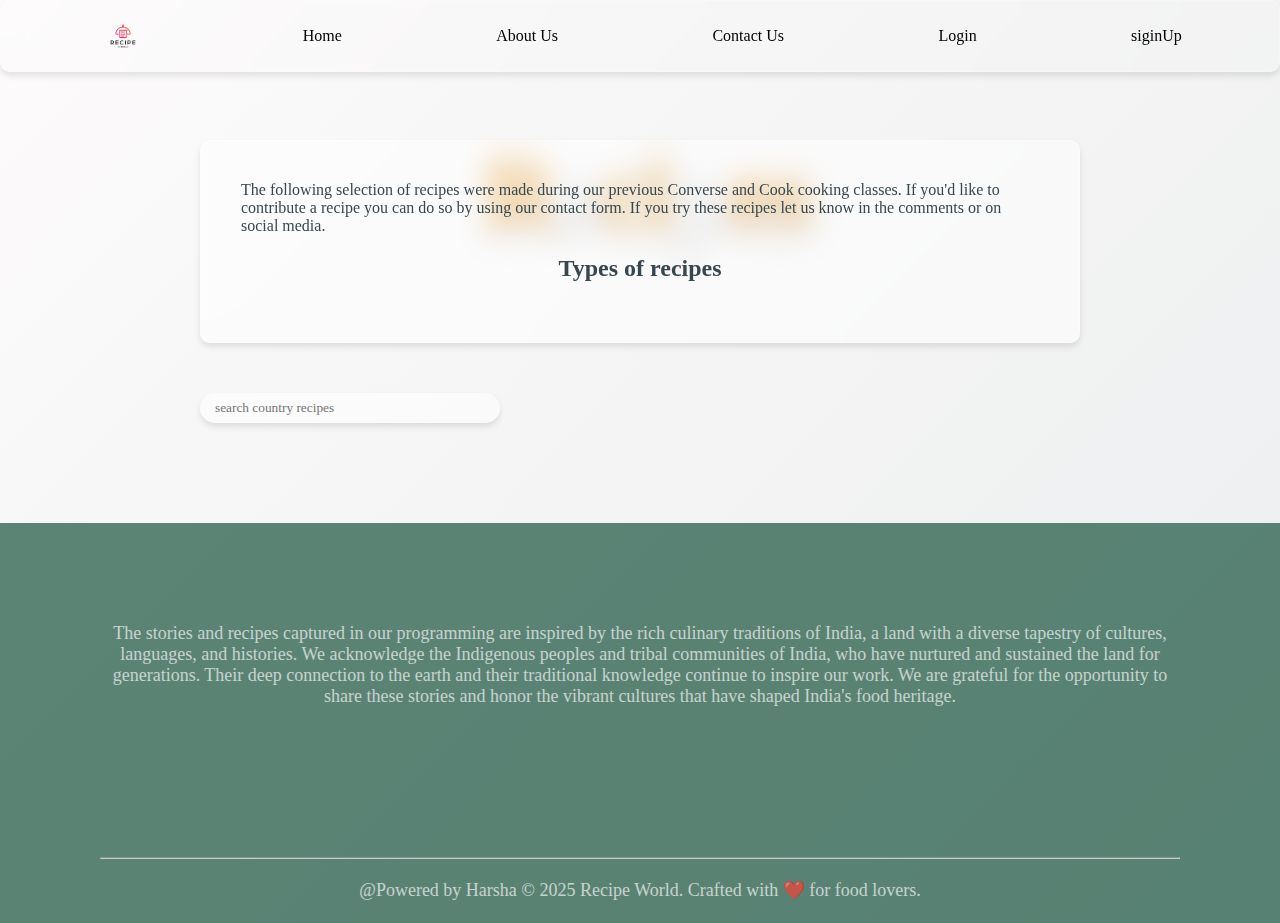
==== commit dd3ff196: "ik" ====
--- a/userfile/index.html
+++ b/userfile/index.html
@@ -5,12 +5,14 @@
     <meta name="viewport" content="width=device-width, initial-scale=1.0">
     <title>Document</title>
     <link rel="stylesheet" href="style.css">
+    
+    <link rel="icon" type="image/gif" href="https://media1.giphy.com/media/v1.Y2lkPTc5MGI3NjExdmN0bmVtZGV3YXBseTJhcTFmMW91cWhhOWM5NXB4cmVsNW1iYnBxMiZlcD12MV9pbnRlcm5hbF9naWZfYnlfaWQmY3Q9Zw/kmOeJAl5PNxw9BD3HW/giphy.gif">
 </head>
 <body id="body">
     <header id="header">
         
         <div class="main">  
-        <img src="./recipe-food-logo-design-template-free-vector-removebg-preview.png" alt="recipe" id="image" width="80px">
+        <img src="./recipe-food-logo-design-template-free-vector-removebg-preview.png" alt="recipe" id="image" width="50px">
 
         <span><a href="" id="home1">Home</a></span>
         <span><a href="" id="abouta">About Us</a></span>
@@ -40,7 +42,7 @@
            <div class="container">
 
             <div class="subcontainer">
-                <p>The following selection of recipes were made during our previous Converse and Cook cooking classes. If you'd like to contribute a recipe you can do so by using <a href="# " >our contact form.</a>. If you try these recipes let us know in the comments or on social media.</p>
+                <p>The following selection of recipes were made during our previous Converse and Cook cooking classes. If you'd like to contribute a recipe you can do so by using our contact form. If you try these recipes let us know in the comments or on social media.</p>
                 <!-- <button><a href="">ALL</a></button> -->
                 <h2>Types of recipes</h2>
                 <div id="recipe-display"></div>
@@ -195,7 +197,7 @@
             <p> The stories and recipes captured in our programming are inspired by the rich culinary traditions of India, a land with a diverse tapestry of cultures, languages, and histories. We acknowledge the Indigenous peoples and tribal communities of India, who have nurtured and sustained the land for generations. Their deep connection to the earth and their traditional knowledge continue to inspire our work. We are grateful for the opportunity to share these stories and honor the vibrant cultures that have shaped India's food heritage.</p>
                
         <hr>
-        <p id="f">@Powered by Harsha &copy; 2025 Recipe World. Crafted with ❤️ for food lovers.</p>
+        <p id="f">Powered by Harsha &copy; 2025 Recipe World. Crafted with ❤️ for food lovers.</p>
         </div>
             
         </div>
